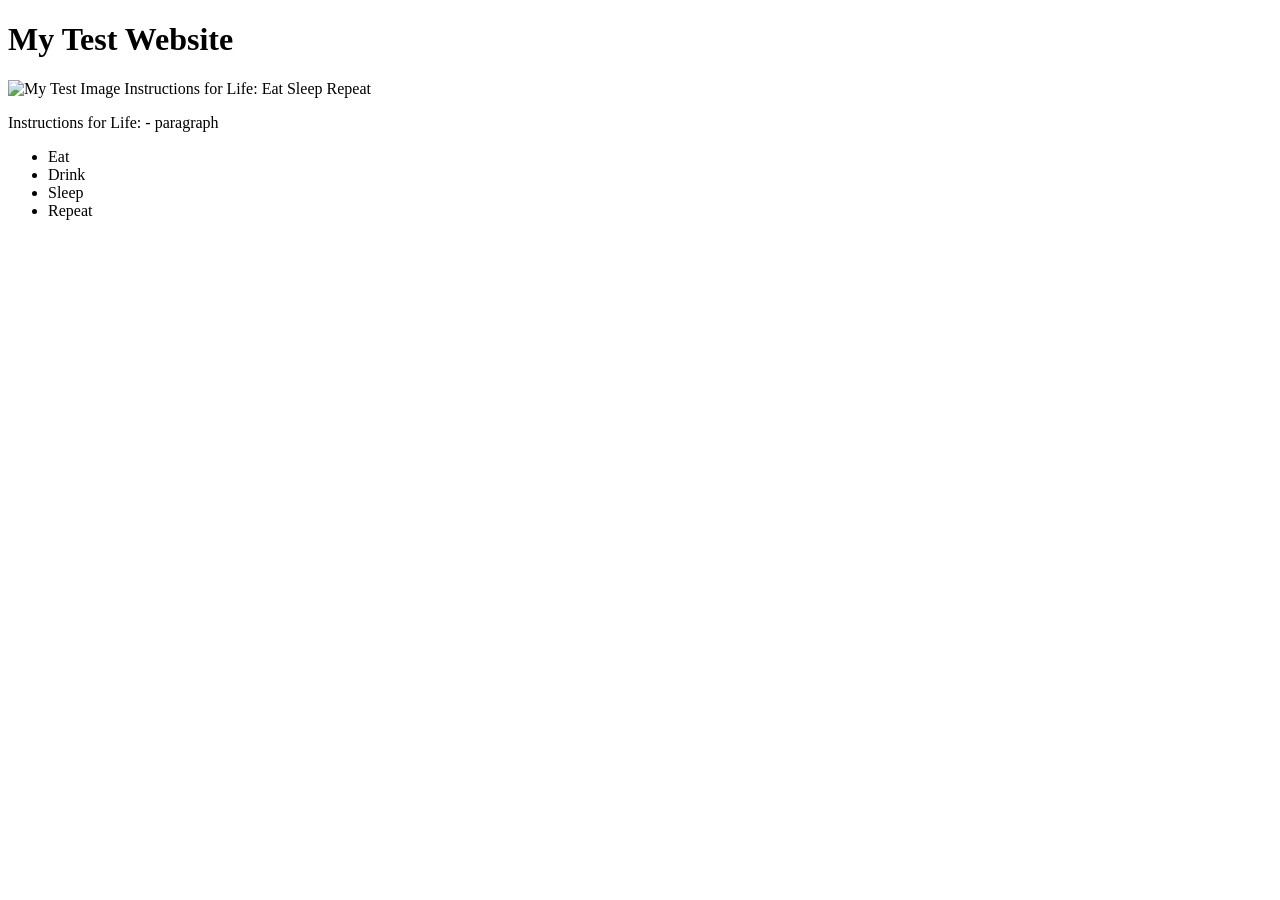
==== index.html @ 1c34b91d "Initial Commit" ====
<!doctype html>
<html lang="en-US">
  <head>
    <meta charset="UTF-8" />
    <meta name="viewport" content="width=device-width" />
    <title>My Test Page</title>
  </head>
  <body>
    <h1>My Test Website</h1>
    <img src="/90s Website/images/Media.jpg" alt="My Test Image" />

    Instructions for Life: 
    Eat 
    Sleep 
    Repeat

    <p>Instructions for Life: - paragraph</p>

    <ul>
      <li>Eat</li>
      <li>Drink</li>
      <li>Sleep</li>
      <li>Repeat</li>
    </ul>



  </body>
</html>
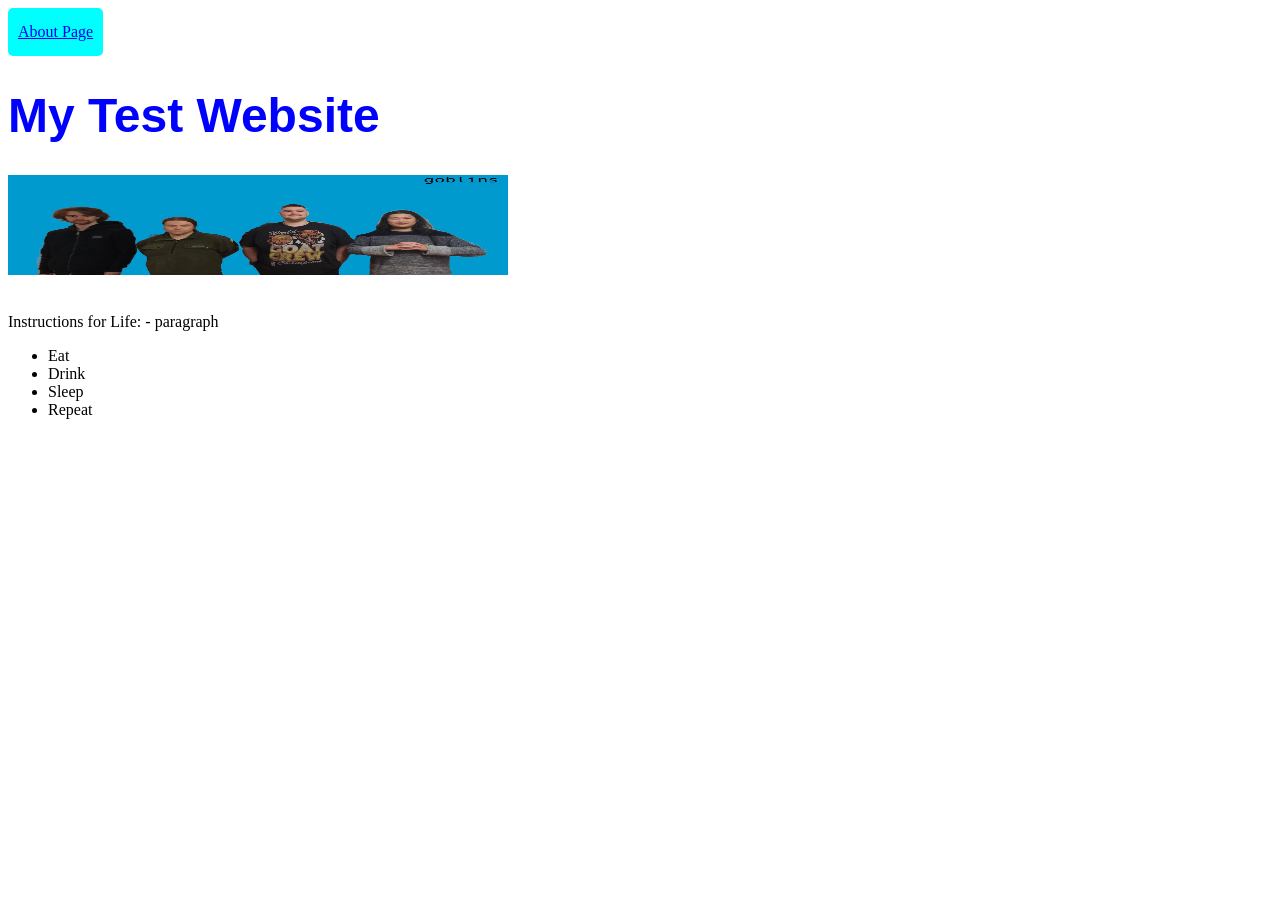
==== commit 43923331: "Starting CSS Lab" ====
--- a/index.html
+++ b/index.html
@@ -3,18 +3,21 @@
   <head>
     <meta charset="UTF-8" />
     <meta name="viewport" content="width=device-width" />
+    <link rel="stylesheet" href="stylesheet.css"/>
     <title>My Test Page</title>
   </head>
   <body>
-    <h1>My Test Website</h1>
-    <img src="/90s Website/images/Media.jpg" alt="My Test Image" />
-
-    Instructions for Life: 
-    Eat 
-    Sleep 
-    Repeat
-
-    <p>Instructions for Life: - paragraph</p>
+    <header>
+      <nav class="container">
+        <a href="about.html">About Page </a>
+      </nav>
+      <h1>My Test Website</h1>
+    </header>
+    
+    <img src="/images/Media.jpg" alt="My Test Image" width="500" height="100"/>
+    
+    <p>
+    <br>Instructions for Life: - paragraph</p>
 
     <ul>
       <li>Eat</li>
--- a/stylesheet.css
+++ b/stylesheet.css
@@ -0,0 +1,26 @@
+
+h1 {
+    color:blue;
+    position: relative;
+    font-family:'Franklin Gothic Medium', 'Arial Narrow', Arial, sans-serif;
+    font-size: 3em;
+}
+
+.container{
+    display:flex;
+    gap: 0.625%;
+}
+
+nav a{
+    border-radius: 5px;
+    padding: 15px 10px 15px 10px;
+    background-color:aqua;
+}
+
+
+
+
+nav .Button 
+{
+
+}
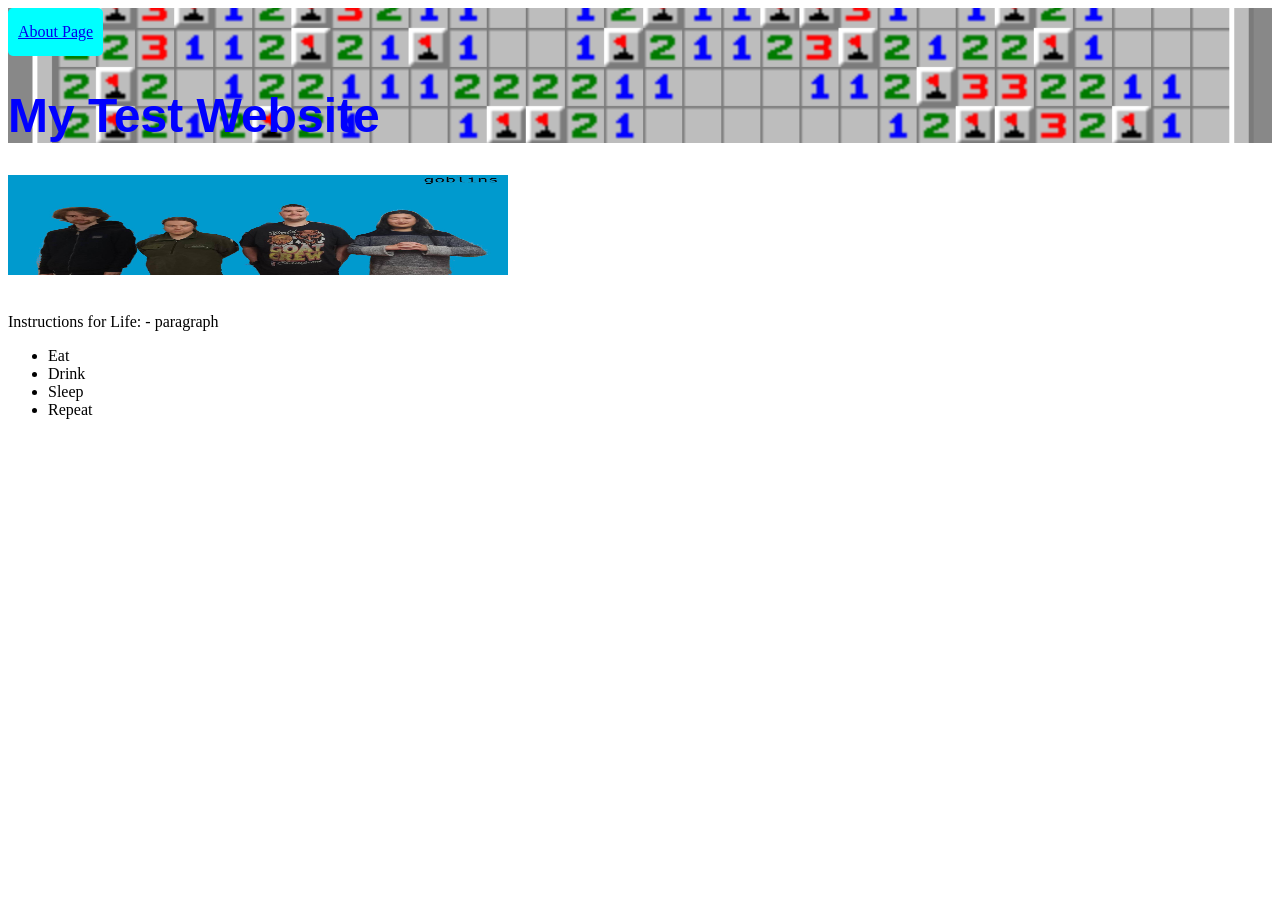
==== commit 55b82894: "Added stylesheet code and added new banner image" ====
--- a/index.html
+++ b/index.html
@@ -7,7 +7,7 @@
     <title>My Test Page</title>
   </head>
   <body>
-    <header>
+    <header id="topbanner">
       <nav class="container">
         <a href="about.html">About Page </a>
       </nav>
--- a/stylesheet.css
+++ b/stylesheet.css
@@ -17,10 +17,11 @@
     background-color:aqua;
 }
 
-
-
-
-nav .Button 
-{
-
+#topbanner {
+    background-image: url(/images/minesweeper.png);
+    height: 50%;
+    background-position: center;
+    background-repeat: no-repeat;
+    background-size: cover;
+    position: relative;
 }
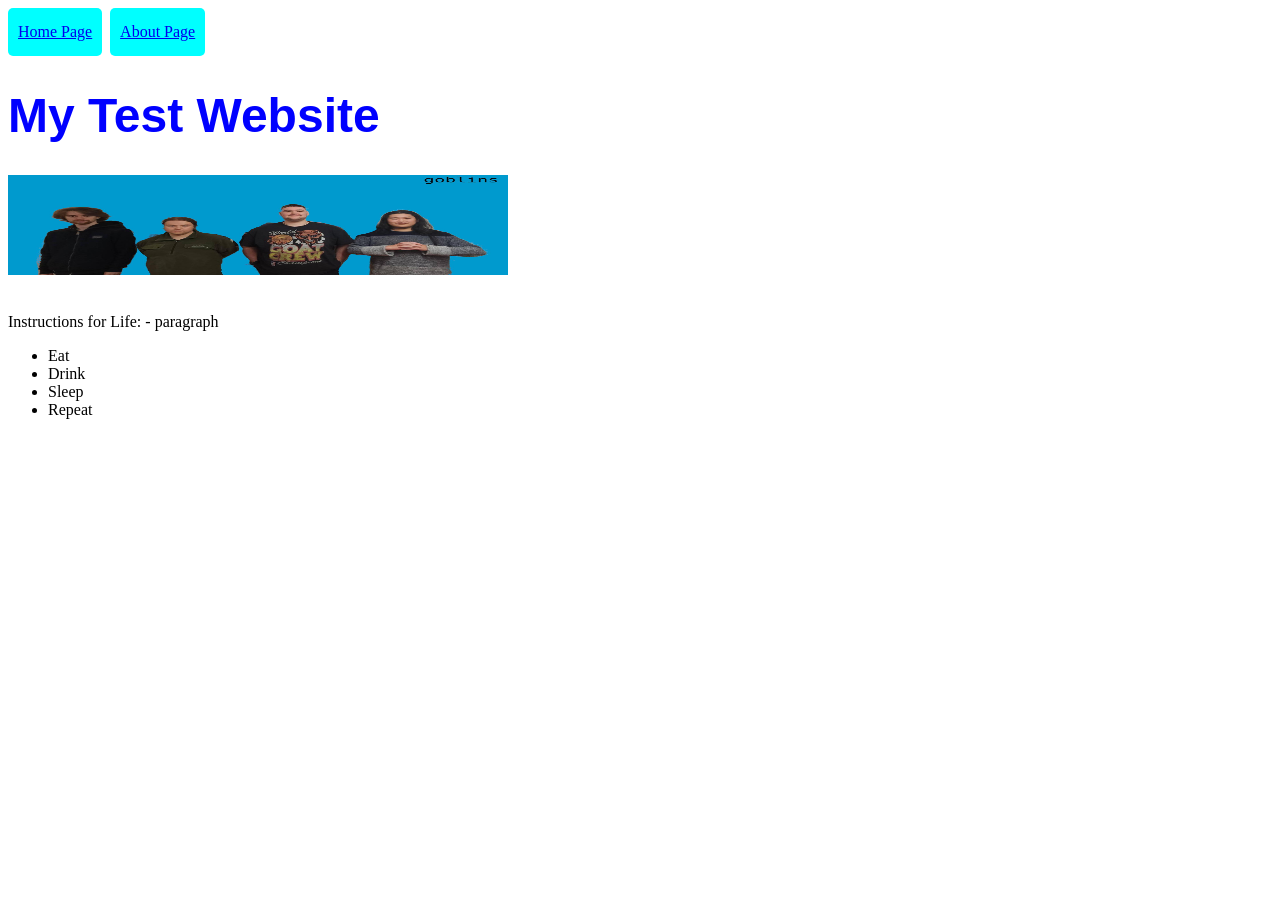
==== commit 804afc75: "pushing changes to delete local repo" ====
--- a/index.html
+++ b/index.html
@@ -3,21 +3,22 @@
   <head>
     <meta charset="UTF-8" />
     <meta name="viewport" content="width=device-width" />
-    <link rel="stylesheet" href="stylesheet.css"/>
+    <link rel="stylesheet" href="stylesheet.css" />
     <title>My Test Page</title>
   </head>
-  <body>
-    <header id="topbanner">
+
+  <body class="topbanner">
+    <header>
       <nav class="container">
+        <a href="index.html">Home Page</a>
         <a href="about.html">About Page </a>
       </nav>
       <h1>My Test Website</h1>
     </header>
-    
-    <img src="/images/Media.jpg" alt="My Test Image" width="500" height="100"/>
-    
-    <p>
-    <br>Instructions for Life: - paragraph</p>
+
+    <img src="/images/Media.jpg" alt="My Test Image" width="500" height="100" />
+
+    <p><br />Instructions for Life: - paragraph</p>
 
     <ul>
       <li>Eat</li>
@@ -25,8 +26,5 @@
       <li>Sleep</li>
       <li>Repeat</li>
     </ul>
-
-
-
   </body>
 </html>
--- a/stylesheet.css
+++ b/stylesheet.css
@@ -17,11 +17,17 @@
     background-color:aqua;
 }
 
-#topbanner {
+/* .topbanner {
     background-image: url(/images/minesweeper.png);
-    height: 50%;
     background-position: center;
     background-repeat: no-repeat;
-    background-size: cover;
+    background-size:cover;
     position: relative;
-}+
+} */
+
+/* .gridbodylayout{
+    grid: 
+    grid-area:  ;
+
+} */
